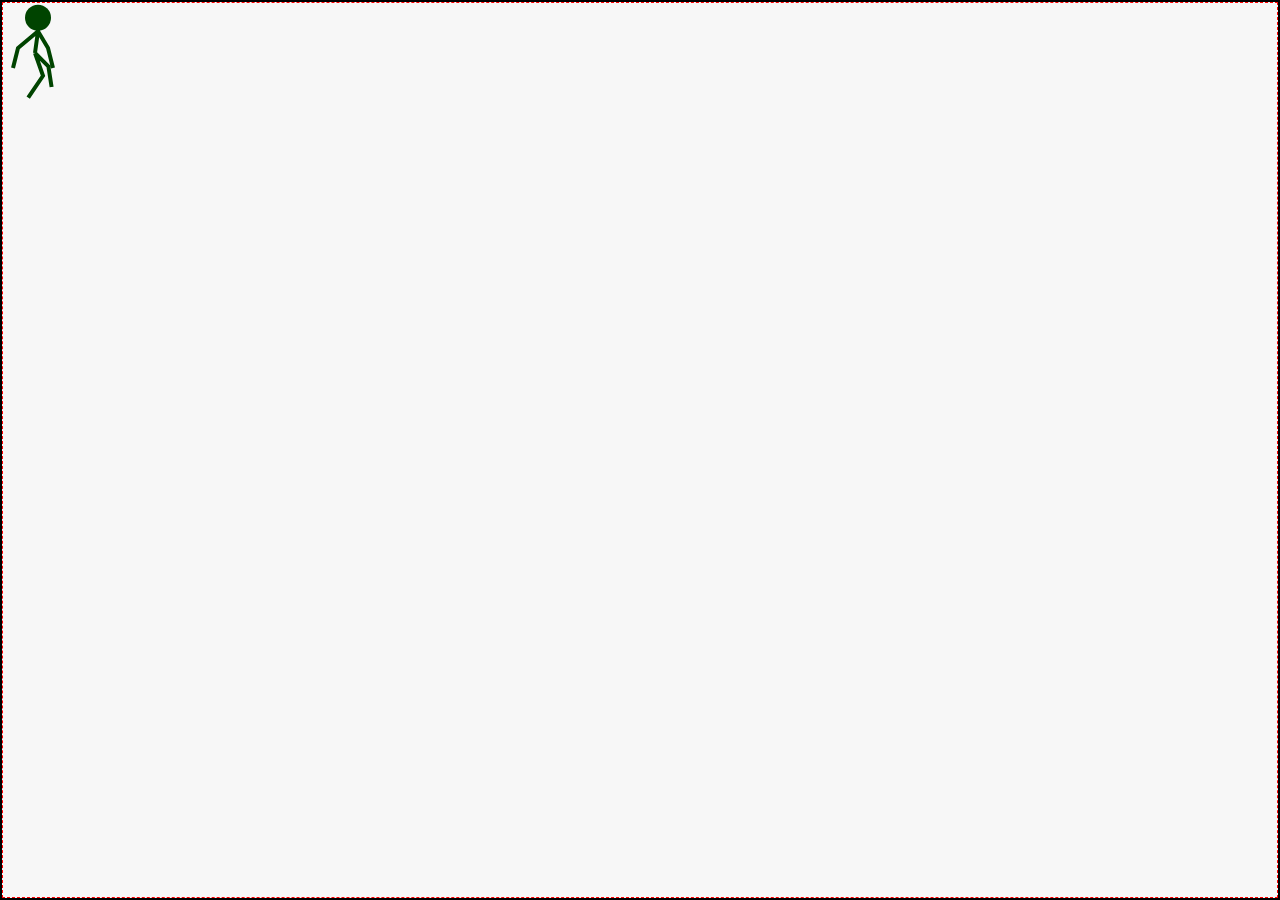
==== bones/index.html @ 7c0344d0 "Just backuping all stuff. Mostly because of bones, others are completely useless." ====
<!doctype html>
<html>
<head>
<meta charset="utf-8">
<title>Bones</title>
<link rel='stylesheet' href='style.css' />
<script src="bones.js"></script>
</head>
<body>
<canvas id='c'></canvas>
</body>
</html>
---- bones/style.css ----
body { background: #000; }

#c {
	position: fixed;
	top: 2px; left: 2px;
	
	border: 1px dashed #f00;
	
	background: #f7f7f7;
}
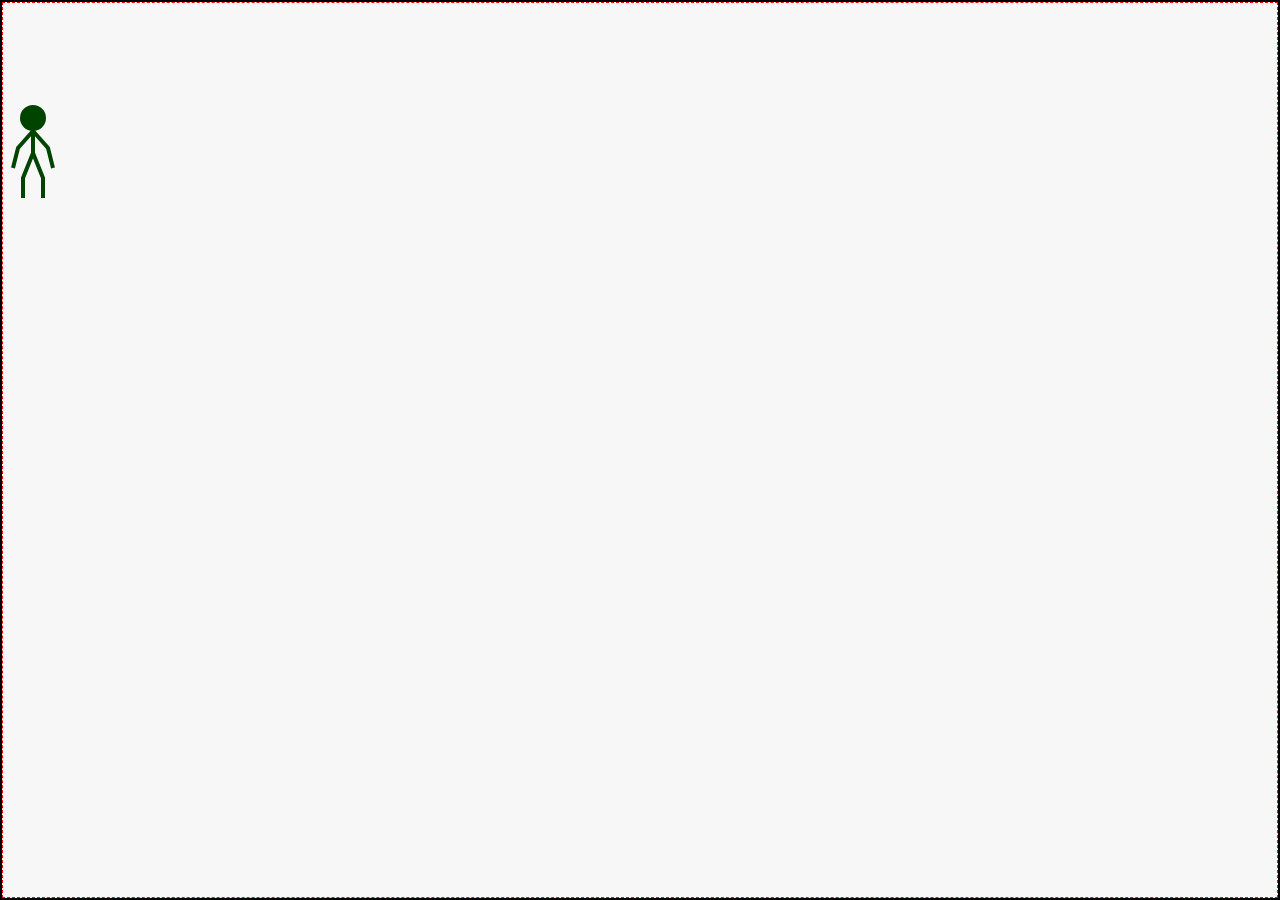
==== commit c629d8d3: "Updated and extended bones/. Separated code into files, added animation combining and mirroring supp" ====
--- a/bones/index.html
+++ b/bones/index.html
@@ -4,7 +4,11 @@
 <meta charset="utf-8">
 <title>Bones</title>
 <link rel='stylesheet' href='style.css' />
-<script src="bones.js"></script>
+<script src="anim.js"></script>
+<script src="animations.js"></script>
+<script src="gameobject.js"></script>
+<script src="actor.js"></script>
+<script src="global.js"></script>
 </head>
 <body>
 <canvas id='c'></canvas>
